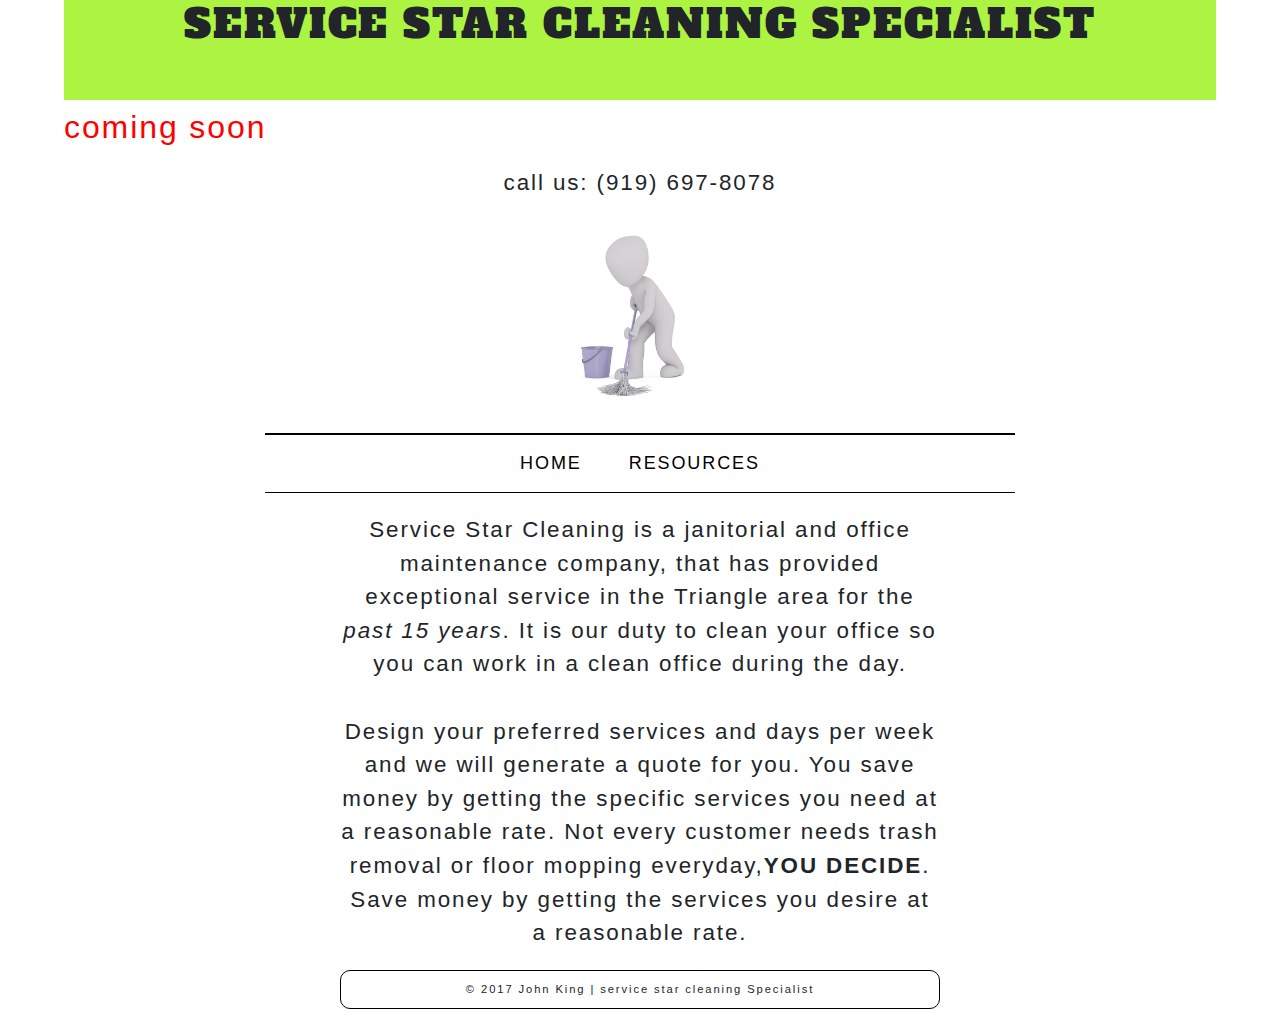
==== index.html @ b4410dcd "--" ====
<!DOCTYPE html>
<html lang="en">
	<head>
	   <!-- Update your name and page title -->		
		<title>Service Star Cleaning Specialist</title>
		<meta name="author" content="John King" />
		<meta name="viewport" content="width=device-width, initial-scale=1.0">
		<link href= "https://fonts.googleapis.com/css?family=Alfa+Slab+One" rel="stylesheet">
		<link href ="css/bootstrap.min.css" rel="stylesheet" type="text/css" />
        <link href="css/custom.css" rel="stylesheet" type="text/css" />		
	
	
	</head>
	<body> 
	    
		<div id="page">  <!-- FYI: The "page" id affects most of your web page -->
		  	
			<div id="companyName" >  
				 <h1>SERVICE STAR CLEANING SPECIALIST</h1>
				 <h2>coming soon</h2>
				 <p id="p_number">call us: (919) 697-8078</p>
		    </div>	
			<div id="logo" >	 
				<img src="images/cleanerFloor.jpg" alt="animation pic of person with mop and bucket" width="179" height ="188" />
			</div>
			
			<ul>
				<li><a href="index.html" class="on">Home</a></li>
				<li><a href="views//images.html">Images</a></li>				
				<li><a href="views//resources.html">Resources</a></li>				
				<li id="turnOff"><a href="views//contact.html">Contact</a></li>
			</ul>
			
		<div id="about_star">
			<p>Service Star Cleaning is a janitorial and office maintenance company, that has provided exceptional service in the Triangle area for the <em>past 15 years</em>. It is our duty to clean your office so you can work in a clean office during the day. <br />
            <br />
			Design your preferred services and days per week and we will generate a quote for you. 
			You save money by getting the specific services you need at a reasonable rate. 
			Not every customer needs trash removal  or floor mopping everyday,<strong>YOU DECIDE</strong>. 
			Save money by getting the services you desire at a reasonable rate.     
            </p>
		</div>	
		</div> <!-- FYI: End div for the "page" id -->
		<!-- UPDATE THIS!
		     Add your copyright statement here, after the start p tag -->		
		<p class="pbox">
			   &copy; 2017 John King | service star cleaning Specialist
		</p>
		<script src="js/bootstrap.min.js"></script>
		<script src="js/jquery-3.4.1.min.js"></script>
		<script src="js/custom.js"></script>
	</body>
</html>
---- css/custom.css ----
body {
				width: 90%;
				margin: 0 auto;
				font-size: 70%;
				font-family: Arial, Helvetica, sans-serif;
				letter-spacing: 0.17em;  	
              /*  background-color: #adf442  ; */
            } 
				
			
			#page {
				max-width:100% ; /*1500px 940px */
				min-width: 920px;
				margin: auto;                /*10px auto 10px auto;*/
				padding: 0px;  /* 20px */
				/*border: 4px double #000;*/
				background-color: #ffffff;
			}
					
			#logo {
				width: 179px;
				height: 188px;
				margin: 10px auto 25px auto;}
				
			
			ul {
				width: 750px; /* was 570 */
				padding: 15px;
				margin: 0px auto 0px auto;
				border-top: 2px solid #000;
				border-bottom: 1px solid #000;
				text-align: center;
			}
				
				
			li {
				display: inline;
				margin: 0px 3px;
				font-family: 'Franklin Gothic Medium', 'Arial Narrow', Arial, sans-serif; 
			    font-size: large;   
			}
			
			p {
				text-align: center;
				width: 600px; 
				margin: 20px auto 20px auto; 
				font-weight: normal;
				font-size: 2.0em;}
				
			 
			.pbox {
			/* Figure out 1, 2, and 3 above and it your CSS styles here! */	
				
				
				border: 1px solid black;
				border-radius: 10px;
				padding: 10px;
				text-align: center;
				width: 600px; 
				margin: 20px auto 20px auto; 
				font-weight: normal;
				font-size:1.0em;}

				
				
			a {
				color: #000000;
				text-transform: uppercase;
				text-decoration: none;
				padding: 6px 18px 5px 18px;}
				
			/* update the anchor hover and first link-
			   change the color and background colors!
			*/  	
			a:hover{
				color: #cc3333;
				background-color: #ffffff;}
	    h1{ 
		 /* background-image: url("images/Misc067.jpg");	*/
		  font-family:Alfa Slab One,sans-serif;
		  background-color:#adf442; 
		  text-align:center;		  
		  height:100px; }
		h2{
			text-align: left;
		}  
		#p_number{
			display:none;
		}
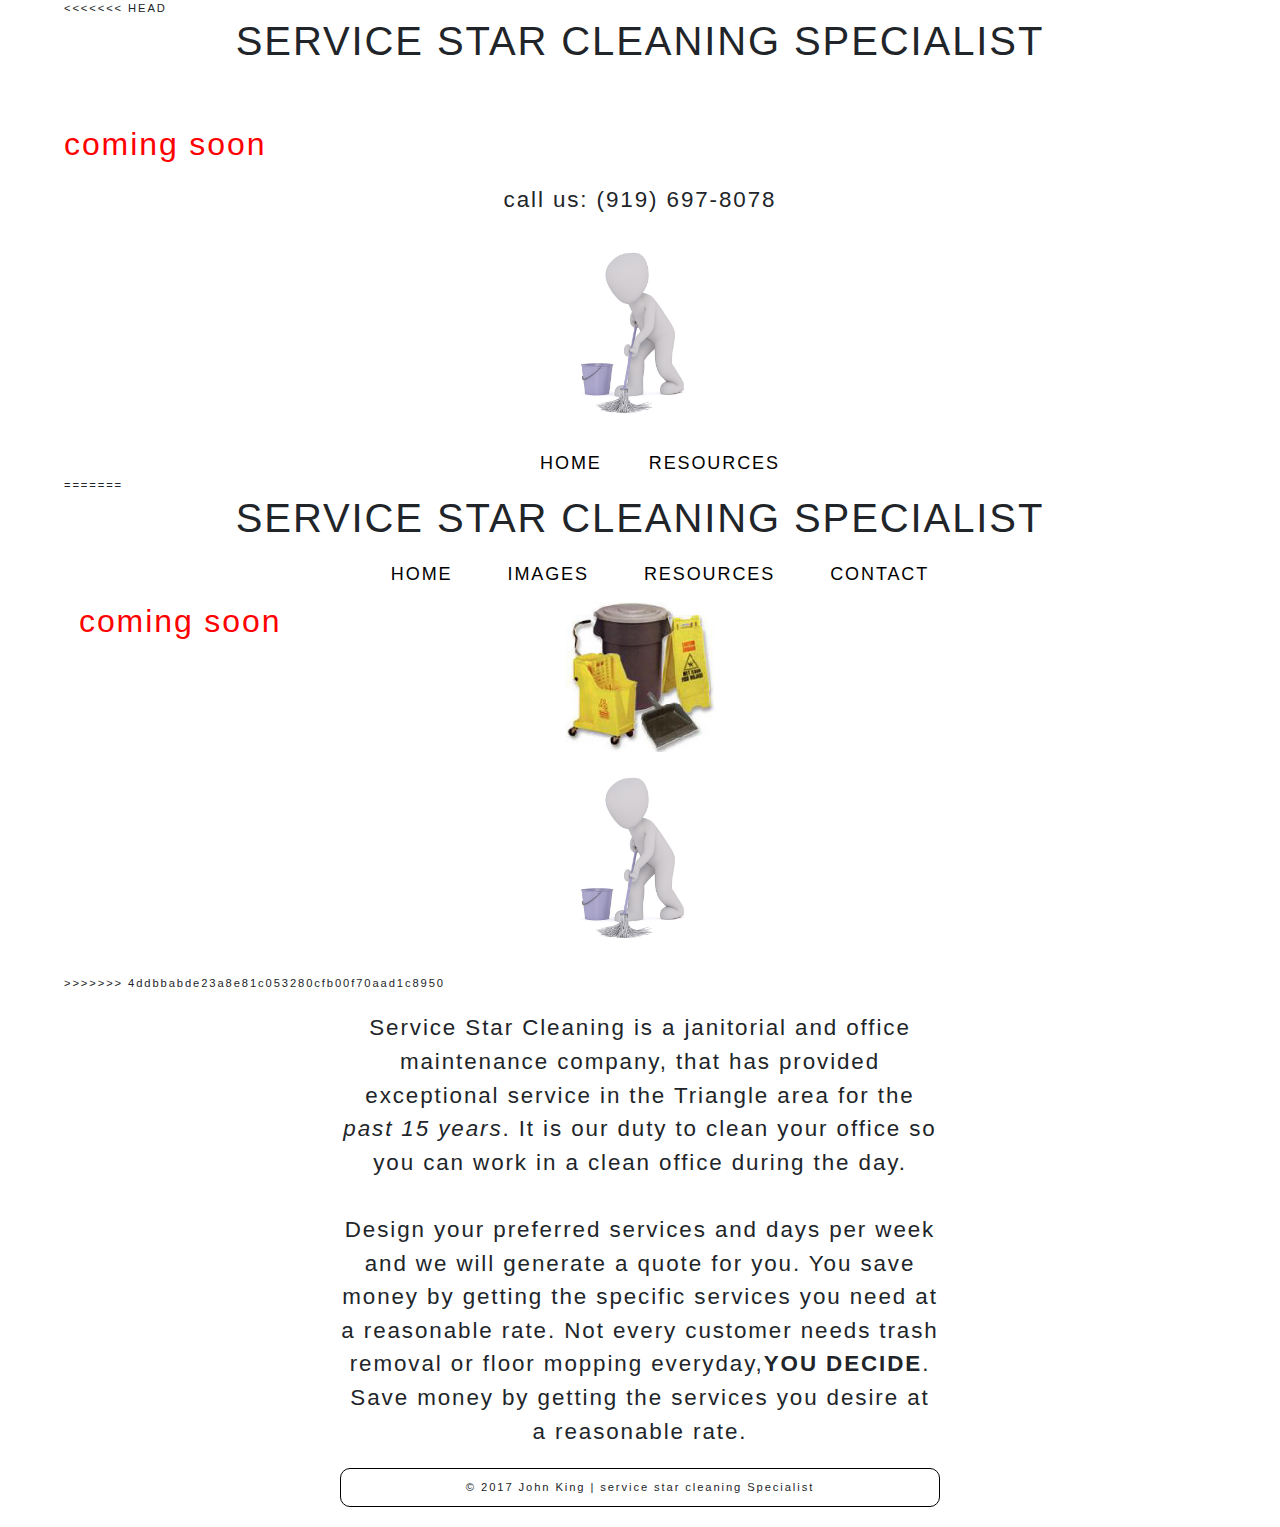
==== commit d0c288ce: "==" ====
--- a/index.html
+++ b/index.html
@@ -7,7 +7,8 @@
 		<meta name="viewport" content="width=device-width, initial-scale=1.0">
 		<link href= "https://fonts.googleapis.com/css?family=Alfa+Slab+One" rel="stylesheet">
 		<link href ="css/bootstrap.min.css" rel="stylesheet" type="text/css" />
-        <link href="css/custom.css" rel="stylesheet" type="text/css" />		
+		<link href="css/custom.css" rel="stylesheet" type="text/css" />		
+		<link href="https://fonts.googleapis.com/css?family=Modak&display=swap" rel="stylesheet">
 	
 	
 	</head>
@@ -15,6 +16,7 @@
 	    
 		<div id="page">  <!-- FYI: The "page" id affects most of your web page -->
 		  	
+<<<<<<< HEAD
 			<div id="companyName" >  
 				 <h1>SERVICE STAR CLEANING SPECIALIST</h1>
 				 <h2>coming soon</h2>
@@ -30,6 +32,43 @@
 				<li><a href="views//resources.html">Resources</a></li>				
 				<li id="turnOff"><a href="views//contact.html">Contact</a></li>
 			</ul>
+=======
+			<div class = "container-fluid"  >  
+			 <div class="row justify-content-md-center">	
+			  <div class="col">	 
+				 <h1>SERVICE STAR CLEANING SPECIALIST
+				 <ul>
+					<li><a href="index.html" class="on">Home</a></li>
+					<li><a href="views//images.html">Images</a></li>				
+					<li><a href="views//resources.html">Resources</a></li>				
+					<li id='turnOff'><a href="views//contact.html">Contact</a></li>
+				  </ul>
+				  </h1>
+				</div>   <!-- column -->
+             </div> <!-- row end-->  
+			</div>	
+			 <div class = "container-fluid"  >
+			   <div class="row justify-content-md-center" id="row1" >
+			    <div class = "col-4 m-0 "> 
+				 <h2>coming soon</h2>
+			    </div> <!-- column1-->
+				<div class="col-4 m-0">
+				 <img id="cleanImg" class="d-block m-auto" src="images/mopTrash.jpg" alt=" mope bucket" width="150" height="150" />
+				</div> <!-- column2-->
+				<div class="col-4 m-0 " >
+                    <h2></h2>
+				</div><!-- column3-->
+
+				 </div>
+				</div> <!-- end row--> 
+			<div>
+				 <p id='p_number'>call us: (919) 697-8078</p>
+			</div>	
+			
+			<div id="logo" >	 
+				<img src="images/cleanerFloor.jpg" alt="animation pic of person with mop and bucket"width="179" height ="188" />
+			</div>			
+>>>>>>> 4ddbbabde23a8e81c053280cfb00f70aad1c8950
 			
 		<div id="about_star">
 			<p>Service Star Cleaning is a janitorial and office maintenance company, that has provided exceptional service in the Triangle area for the <em>past 15 years</em>. It is our duty to clean your office so you can work in a clean office during the day. <br />
--- a/css/custom.css
+++ b/css/custom.css
@@ -14,8 +14,7 @@
 				max-width:100% ; /*1500px 940px */
 				min-width: 920px;
 				margin: auto;                /*10px auto 10px auto;*/
-				padding: 0px;  /* 20px */
-				/*border: 4px double #000;*/
+				padding: 0px;  /* 20px */				
 				background-color: #ffffff;
 			}
 					
@@ -27,11 +26,8 @@
 			
 			ul {
 				width: 750px; /* was 570 */
-				padding: 15px;
-				margin: 0px auto 0px auto;
-				border-top: 2px solid #000;
-				border-bottom: 1px solid #000;
-				text-align: center;
+				margin: 0px auto 0px auto;			
+				text-align: center;				
 			}
 				
 				
@@ -68,6 +64,7 @@
 			a {
 				color: #000000;
 				text-transform: uppercase;
+				font-family: 'Lato', sans-serif;
 				text-decoration: none;
 				padding: 6px 18px 5px 18px;}
 				
@@ -79,7 +76,11 @@
 				background-color: #ffffff;}
 	    h1{ 
 		 /* background-image: url("images/Misc067.jpg");	*/
+<<<<<<< HEAD
 		  font-family:Alfa Slab One,sans-serif;
+=======
+		 font-family: 'Modak', sans-serif;
+>>>>>>> 4ddbbabde23a8e81c053280cfb00f70aad1c8950
 		  background-color:#adf442; 
 		  text-align:center;		  
 		  height:100px; }
@@ -88,4 +89,5 @@
 		}  
 		#p_number{
 			display:none;
-		}  +		}  
+		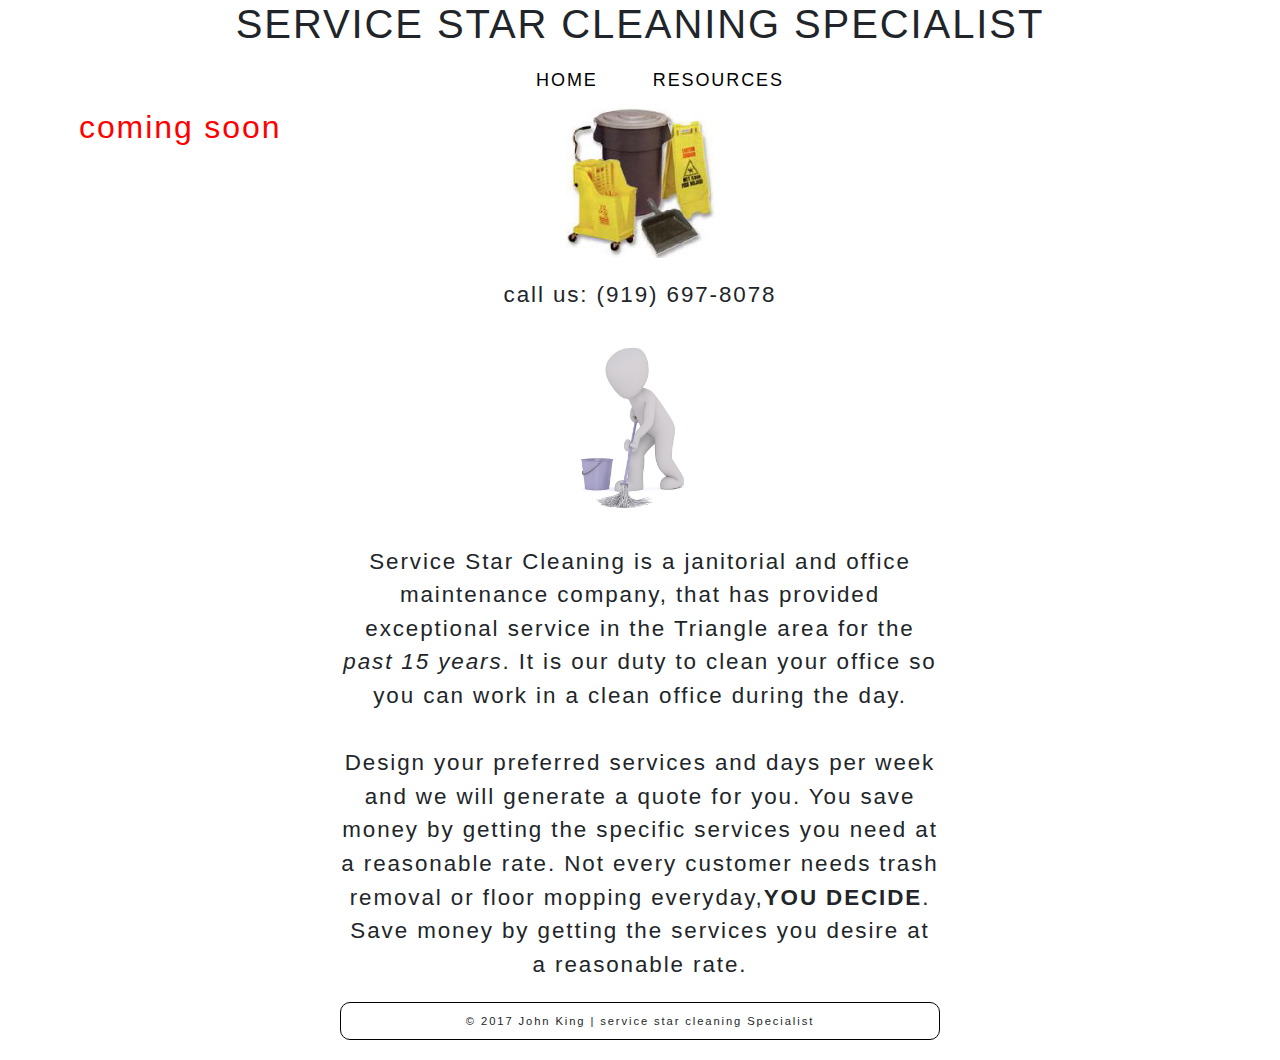
==== commit f6363eca: "updateing" ====
--- a/index.html
+++ b/index.html
@@ -16,23 +16,6 @@
 	    
 		<div id="page">  <!-- FYI: The "page" id affects most of your web page -->
 		  	
-<<<<<<< HEAD
-			<div id="companyName" >  
-				 <h1>SERVICE STAR CLEANING SPECIALIST</h1>
-				 <h2>coming soon</h2>
-				 <p id="p_number">call us: (919) 697-8078</p>
-		    </div>	
-			<div id="logo" >	 
-				<img src="images/cleanerFloor.jpg" alt="animation pic of person with mop and bucket" width="179" height ="188" />
-			</div>
-			
-			<ul>
-				<li><a href="index.html" class="on">Home</a></li>
-				<li><a href="views//images.html">Images</a></li>				
-				<li><a href="views//resources.html">Resources</a></li>				
-				<li id="turnOff"><a href="views//contact.html">Contact</a></li>
-			</ul>
-=======
 			<div class = "container-fluid"  >  
 			 <div class="row justify-content-md-center">	
 			  <div class="col">	 
@@ -68,7 +51,6 @@
 			<div id="logo" >	 
 				<img src="images/cleanerFloor.jpg" alt="animation pic of person with mop and bucket"width="179" height ="188" />
 			</div>			
->>>>>>> 4ddbbabde23a8e81c053280cfb00f70aad1c8950
 			
 		<div id="about_star">
 			<p>Service Star Cleaning is a janitorial and office maintenance company, that has provided exceptional service in the Triangle area for the <em>past 15 years</em>. It is our duty to clean your office so you can work in a clean office during the day. <br />
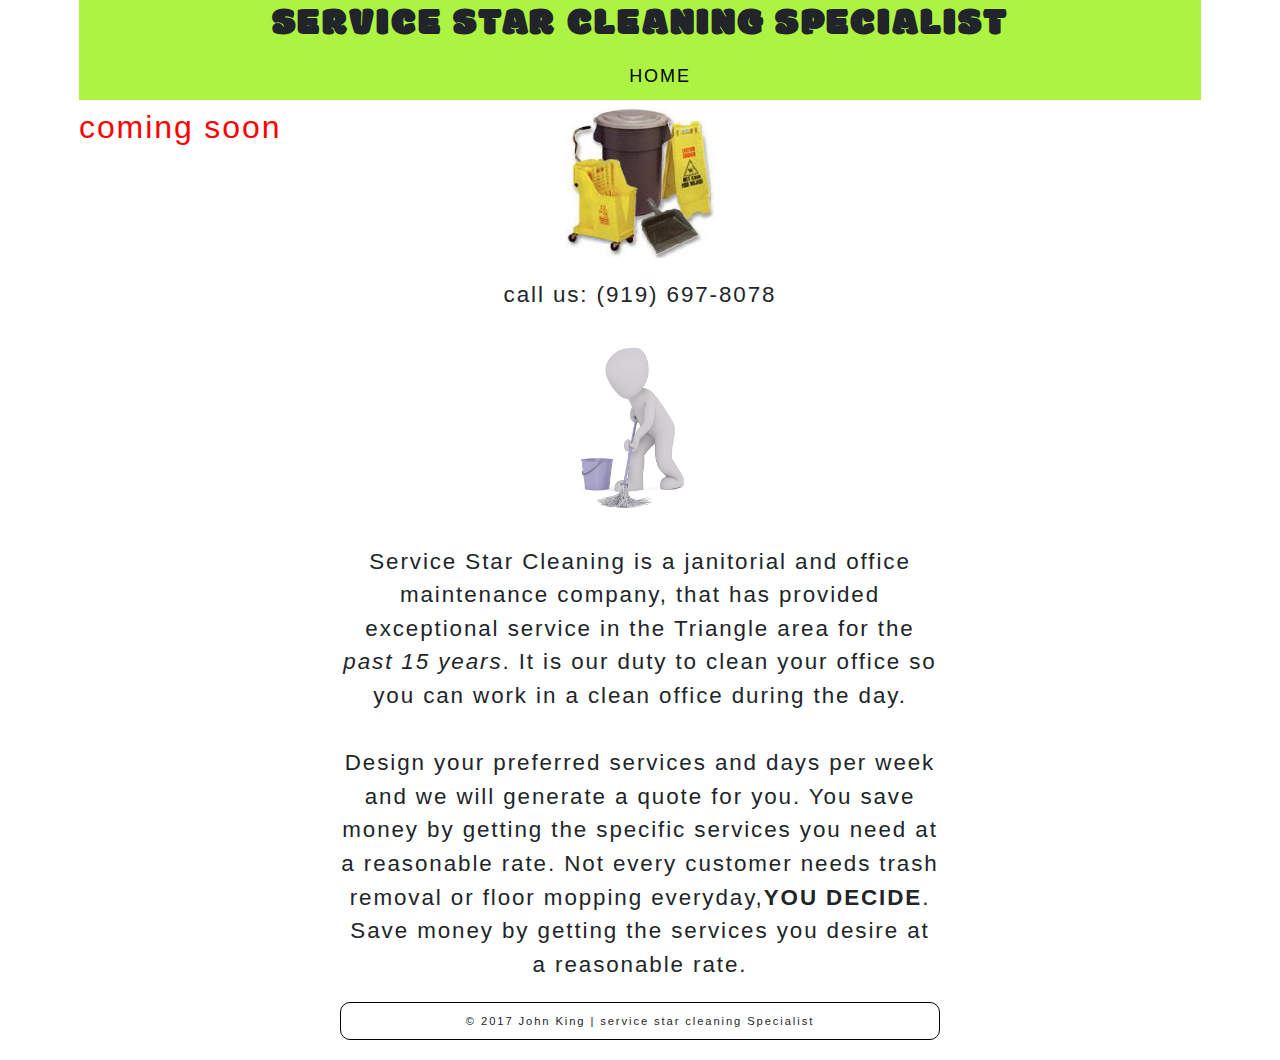
==== commit fa654049: "hide link" ====
--- a/index.html
+++ b/index.html
@@ -23,8 +23,8 @@
 				 <ul>
 					<li><a href="index.html" class="on">Home</a></li>
 					<li><a href="views//images.html">Images</a></li>				
-					<li><a href="views//resources.html">Resources</a></li>				
-					<li id='turnOff'><a href="views//contact.html">Contact</a></li>
+					<li id="resource"><a href="views//resources.html">Resources</a></li>				
+					<li id="turnOff"><a href="views//contact.html">Contact</a></li>
 				  </ul>
 				  </h1>
 				</div>   <!-- column -->
@@ -45,7 +45,7 @@
 				 </div>
 				</div> <!-- end row--> 
 			<div>
-				 <p id='p_number'>call us: (919) 697-8078</p>
+				 <p id="p_number">call us: (919) 697-8078</p>
 			</div>	
 			
 			<div id="logo" >	 
--- a/css/custom.css
+++ b/css/custom.css
@@ -76,11 +76,7 @@
 				background-color: #ffffff;}
 	    h1{ 
 		 /* background-image: url("images/Misc067.jpg");	*/
-<<<<<<< HEAD
-		  font-family:Alfa Slab One,sans-serif;
-=======
 		 font-family: 'Modak', sans-serif;
->>>>>>> 4ddbbabde23a8e81c053280cfb00f70aad1c8950
 		  background-color:#adf442; 
 		  text-align:center;		  
 		  height:100px; }
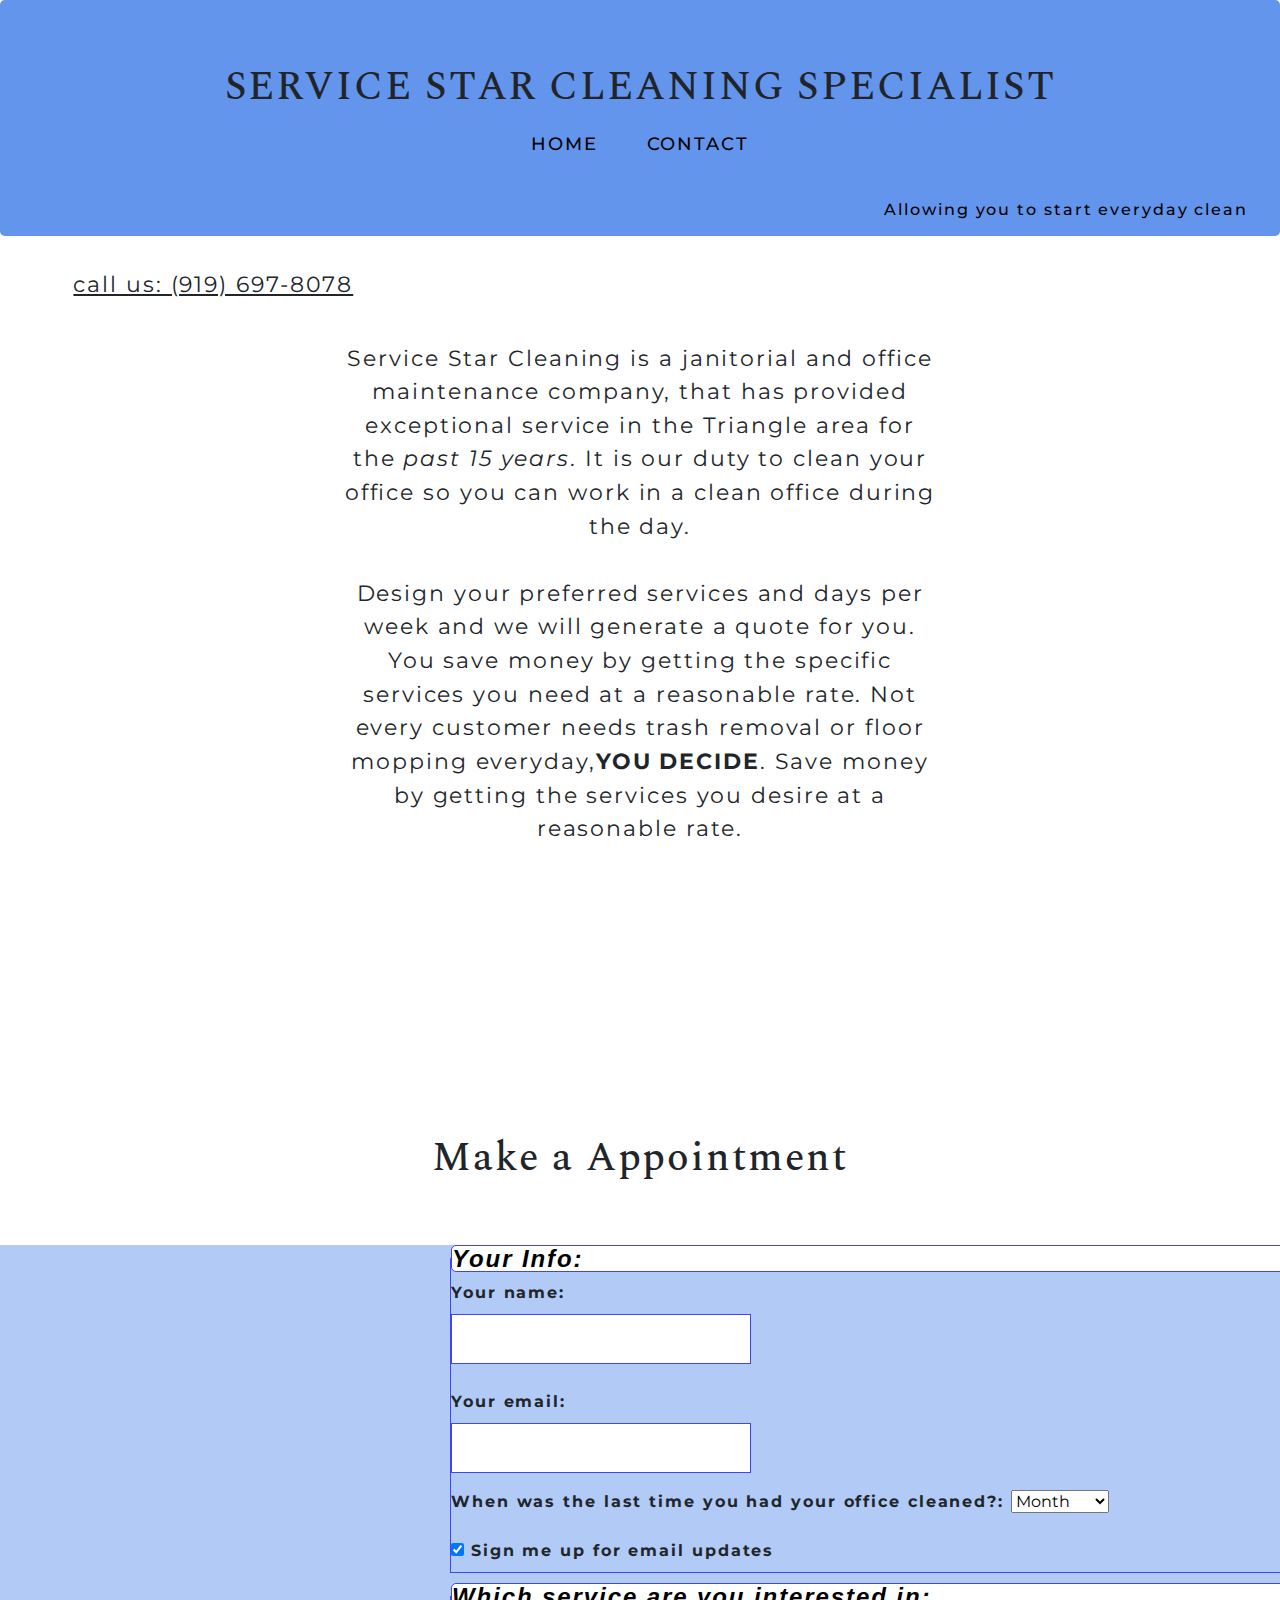
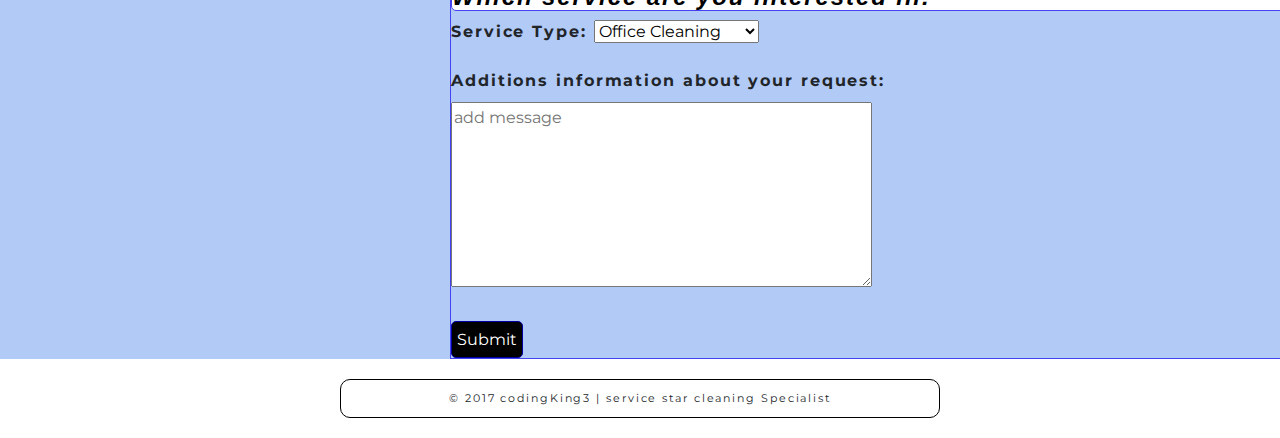
==== commit 3acf805c: "major style change" ====
--- a/index.html
+++ b/index.html
@@ -5,55 +5,64 @@
 		<title>Service Star Cleaning Specialist</title>
 		<meta name="author" content="John King" />
 		<meta name="viewport" content="width=device-width, initial-scale=1.0">
-		<link href= "https://fonts.googleapis.com/css?family=Alfa+Slab+One" rel="stylesheet">
+		
 		<link href ="css/bootstrap.min.css" rel="stylesheet" type="text/css" />
 		<link href="css/custom.css" rel="stylesheet" type="text/css" />		
-		<link href="https://fonts.googleapis.com/css?family=Modak&display=swap" rel="stylesheet">
+	<!--<link href="https://fonts.googleapis.com/css?family=Modak&display=swap" rel="stylesheet">-->	
+		<link href="https://fonts.googleapis.com/css2?family=Spectral:wght@500&display=swap" rel="stylesheet">
+		<link href="https://fonts.googleapis.com/css2?family=Montserrat:ital,wght@1,400&display=swap" rel="stylesheet">
 	
 	
 	</head>
 	<body> 
-	    
+	   <section class ="top_page" id="topOfPage">
 		<div id="page">  <!-- FYI: The "page" id affects most of your web page -->
 		  	
-			<div class = "container-fluid"  >  
-			 <div class="row justify-content-md-center">	
-			  <div class="col">	 
-				 <h1>SERVICE STAR CLEANING SPECIALIST
-				 <ul>
-					<li><a href="index.html" class="on">Home</a></li>
-					<li><a href="views//images.html">Images</a></li>				
-					<li id="resource"><a href="views//resources.html">Resources</a></li>				
-					<li id="turnOff"><a href="views//contact.html">Contact</a></li>
-				  </ul>
+			<div class = "jumbotron  "  >  
+			 
+				 <h1 class="display-5" id="header_company_name">SERVICE STAR CLEANING SPECIALIST 
+					 
+				 <nav class="gelType" id = "mainNav">
+					 
+					<a href="#" class="on">Home</a>
+					<a href="views//images.html">Images</a>				
+					<a href="views//resources.html">Resources</a>				
+					<a href="#">Contact</a>
+					
+				 </nav>
+				 <div id="mott_space">
+
+					<p class="gelType" id="motto">Allowing you to start everyday clean</p>
+				 </div>
+
 				  </h1>
-				</div>   <!-- column -->
-             </div> <!-- row end-->  
+				
 			</div>	
 			 <div class = "container-fluid"  >
 			   <div class="row justify-content-md-center" id="row1" >
 			    <div class = "col-4 m-0 "> 
-				 <h2>coming soon</h2>
+					<p id="p_number" style="font-family:'Montserrat', sans-serif ;">call us: (919) 697-8078</p>
+
 			    </div> <!-- column1-->
 				<div class="col-4 m-0">
-				 <img id="cleanImg" class="d-block m-auto" src="images/mopTrash.jpg" alt=" mope bucket" width="150" height="150" />
+				<!-- <img id="cleanImg" class="d-block m-auto" src="images/mopTrash.jpg" alt=" mope bucket" width="150" height="150" />-->
 				</div> <!-- column2-->
-				<div class="col-4 m-0 " >
-                    <h2></h2>
+				<div class="col-4 m-0 " id="phone_block">
+                    
 				</div><!-- column3-->
-
+	                 
 				 </div>
 				</div> <!-- end row--> 
 			<div>
-				 <p id="p_number">call us: (919) 697-8078</p>
+				 
 			</div>	
-			
+		 <!--	
 			<div id="logo" >	 
 				<img src="images/cleanerFloor.jpg" alt="animation pic of person with mop and bucket"width="179" height ="188" />
 			</div>			
-			
+			-->
 		<div id="about_star">
-			<p>Service Star Cleaning is a janitorial and office maintenance company, that has provided exceptional service in the Triangle area for the <em>past 15 years</em>. It is our duty to clean your office so you can work in a clean office during the day. <br />
+			<p class="gelType" id="about_star_story">Service Star Cleaning is a janitorial and office maintenance company, that has provided exceptional service in the Triangle area for the <em>past 15 years</em>. It is our duty to clean your office so you can work in a clean office during the day. <br />
             <br />
 			Design your preferred services and days per week and we will generate a quote for you. 
 			You save money by getting the specific services you need at a reasonable rate. 
@@ -62,11 +71,85 @@
             </p>
 		</div>	
 		</div> <!-- FYI: End div for the "page" id -->
-		<!-- UPDATE THIS!
+	 </section>
+  <!-- ======================================= start contact section ================================================================ -->
+
+  <br><br><br><br><br><br>
+  <br><br><br><br><br><br><br><br><br><br>
+  <div id= "contactHeader">
+	  <h1>Make a Appointment</h1>
+
+  </div>
+
+	 <div class="bottom_Page " id="bottomPage">
+	<!--  <h1>Contact Us for a Free Estimate</h1>   -->	
+       
+
+  <form action="http://www.example.com/form.php" method="get">
+	
+			<fieldset >
+			   
+				<legend>Your Info:</legend>
+				<p ><label class="title" for="name">Your name:</label><br/>
+					 <input type="text" name="name" id="name"><br /><br/>
+					 <label class="title" for="email">Your email:</label><br/>
+					 <input type="text" name="email" id="email"></p>	
+		<!--		 			 
+				<p >
+					<label class="title" for="hear-about">How did you hear about us?</label>
+					<select name="referrer" id="hear-about">
+						<option value="Web search">Web Search</option>
+						<option value="facebook">Facebook</option>
+						<option value="Word of Mouth">Word of Mouth</option>
+						<option value="other">Other</option>
+					</select>
+				</p>    
+			-->	
+
+      			<!-- Change the question and option value/text to match your form -->	
+				<p ><label for="location" class="title">When was the last time you had your office cleaned?:</label>
+					 <select name="location" id="location">
+						 <option value="Month">Month</option>
+						 <option value="6 Months">6 Months</option>
+						 <option value="Year">Year +</option>
+					 </select></p>
+					<label class="title"><input type="checkbox" name="subscribe" checked="checked" /> Sign me up for email updates</label><br />
+			</fieldset>
+ 	    
+		</form>
+	<form>
+  <fieldset>
+    <legend>Which service are you interested in:</legend>
+	<p>
+	  <label for="Service Request">Service Type:</label>
+	  <select name="service" id="Service Request">
+	    <option value="office cleaning">Office Cleaning</option>
+        <option value="carpet cleaning">Carpet Cleaning</option>		
+		<option value="window cleaning">Window Cleaning</option>
+		<option value="power washing">Power Washing</option>
+			  
+	  </select>	
+	</p>
+    
+	<p>
+	   <label for="message">Additions information about your request:</label><br />
+	   <textarea rows="7" cols="40" id="message" placeholder="add message"></textarea>
+    </p>
+	   <div class="submit"><input type="submit" value="Submit" /></div>
+  </fieldset>
+  
+  </form>	  
+      
+
+</div> <!-- for contact section-->
+
+		<!-- UPDATE THIS! Bottom of page
 		     Add your copyright statement here, after the start p tag -->		
-		<p class="pbox">
-			   &copy; 2017 John King | service star cleaning Specialist
+		<p class="pbox" style="font-family:'Montserrat', sans-serif ;">
+			   &copy; 2017 codingKing3 | service star cleaning Specialist
 		</p>
+
+
 		<script src="js/bootstrap.min.js"></script>
 		<script src="js/jquery-3.4.1.min.js"></script>
 		<script src="js/custom.js"></script>
--- a/css/custom.css
+++ b/css/custom.css
@@ -1,44 +1,51 @@
 
 		  
 			body {
-				width: 90%;
+				width: 100%;
 				margin: 0 auto;
 				font-size: 70%;
 				font-family: Arial, Helvetica, sans-serif;
-				letter-spacing: 0.17em;  	
+				letter-spacing: 0.17em;
+				background-image: url("../images/commercialRestroom2.jpg");
+				background-repeat: no-repeat;
+				background-size: cover;
+				
+					
               /*  background-color: #adf442  ; */
             } 
 				
-			
-			#page {
-				max-width:100% ; /*1500px 940px */
-				min-width: 920px;
-				margin: auto;                /*10px auto 10px auto;*/
-				padding: 0px;  /* 20px */				
-				background-color: #ffffff;
-			}
+		
 					
 			#logo {
 				width: 179px;
 				height: 188px;
 				margin: 10px auto 25px auto;}
 				
+            #mott_space{		 
+
+			float:right;
 			
-			ul {
-				width: 750px; /* was 570 */
-				margin: 0px auto 0px auto;			
-				text-align: center;				
-			}
-				
-				
-			li {
-				display: inline;
-				margin: 0px 3px;
-				font-family: 'Franklin Gothic Medium', 'Arial Narrow', Arial, sans-serif; 
-			    font-size: large;   
-			}
+		}
+		#motto{
+			font-size: medium;
+			text-align: right;		
+			color: black;
+			/* font-family: 'Segoe UI', Tahoma, Geneva, Verdana, sans-serif; */
 			
-			p {
+		}
+		#mott_space #motto{
+			padding-bottom: 0%;
+			vertical-align: bottom;
+		}
+		nav{
+			padding-bottom: 1em;
+		}
+		
+
+
+
+			
+			#about_star_story,#p_number {
 				text-align: center;
 				width: 600px; 
 				margin: 20px auto 20px auto; 
@@ -47,8 +54,7 @@
 				
 			 
 			.pbox {
-			/* Figure out 1, 2, and 3 above and it your CSS styles here! */	
-				
+						
 				
 				border: 1px solid black;
 				border-radius: 10px;
@@ -64,7 +70,8 @@
 			a {
 				color: #000000;
 				text-transform: uppercase;
-				font-family: 'Lato', sans-serif;
+				/*font-family: 'Lato', sans-serif;*/
+				font-size: large;
 				text-decoration: none;
 				padding: 6px 18px 5px 18px;}
 				
@@ -73,17 +80,103 @@
 			*/  	
 			a:hover{
 				color: #cc3333;
-				background-color: #ffffff;}
+			/*	background-color: #ffffff; */
+				font-size: x-large;
+			
+			}
 	    h1{ 
 		 /* background-image: url("images/Misc067.jpg");	*/
-		 font-family: 'Modak', sans-serif;
-		  background-color:#adf442; 
+		 font-family: 'Spectral', serif;
+		 /*font-family: 'Modak', sans-serif;*/
+		 /* background-color:#adf442;*/ 
 		  text-align:center;		  
 		  height:100px; }
 		h2{
 			text-align: left;
 		}  
+
 		#p_number{
 			display:none;
+			width: 300px;
+			margin-top: 0em;
 		}  
-		+		.jumbotron{
+			position: relative;
+			background-color: cornflowerblue;
+			 
+		}
+		#phone_block{
+			text-align: right;
+		}
+		
+		.gelType{
+			font-family: 'Montserrat', sans-serif;
+		}
+	   
+
+     /*=================================================================================================================================================== */
+		/* css for contact portion of website  */
+
+		li{list-style-type:Square;}
+		li:hover{
+				background-color:#ADD8E6;
+				 list-style-type:circle ;
+				line-height: 2.0em;} 
+				
+		fieldset {  
+			        font-family: 'Montserrat', sans-serif;;
+					font-weight: bold;
+					font-size: medium;
+					width: 1000px; /* want a larger area? increase the width */
+					margin-top:10px;            /* add the size of the margin above the fieldset */
+					margin-left: 450px;
+					border: 1px solid #4542f4;     /* replace the border color at minimum */
+					/*background-color: ; went with sytles sheet css :add the background-color for the form */
+					line-height: 1.6em;
+				     
+				}
+					
+				legend {        /* these styles will affect your legend title */
+					background-color: white;
+					border:1px solid #4542f4; /* soft blue */
+					border-radius:5px;
+					-moz-border-radius:5px;
+					-webkit-border-radius:5px;
+					font-style: italic;              /* add the font-style */
+					font-family:'lato',helvetica,sans-serif;
+					font-weight:bold;				
+					color: black ;}                  /* and add the color of the legend text */
+		/* 	The input[type="text"] properties will only affect the 
+			  name and email text boxes - change the values so they look good
+			   when you view or when you hover over the two input boxes */
+			  
+				input[type="text"] {
+					font-family: 'Montserrat', sans-serif;;
+					font-weight: bold;
+					width: 300px; /* 175px was */
+					height: 50px;
+					border: 1px solid #4542f4;  /* soft blue */
+					padding: 5px;            /* you can change the padding between the input fields */ 
+					outline: none;}
+				input[type="text"]:focus,
+				input[type="text"]:hover {
+					background-color: #F2F2F2  ;  /* Gray95 */
+					border: 1px solid #4542f4 ;}   /* soft blue */	
+	
+				input[type="submit"] {
+					border: 1px solid #0000A0 ;  /* dark blue */
+					background-color:black ;  /* add the button's background-color */
+					color:white ;             /* add the button's text color */
+					border-radius: 5px;  /* add the other border-radius options so it will work in all browsers */
+					padding: 5px;        /* change your padding if needed */
+					margin-top: 10px;}   /* change the margin between the button and form above it */
+				input[type="submit"]:hover {
+					border: 1px solid ;  /* add/replace the border color at minimum */
+					background-color:#0000A0 ;  /* dark blue */
+					color:yellow ;   			 /* yellow when hover over */ 	
+					cursor: pointer;}
+
+					#bottomPage{
+						/* background-color: cornflowerblue; */
+						background: rgba(100,149,237,.50);
+					}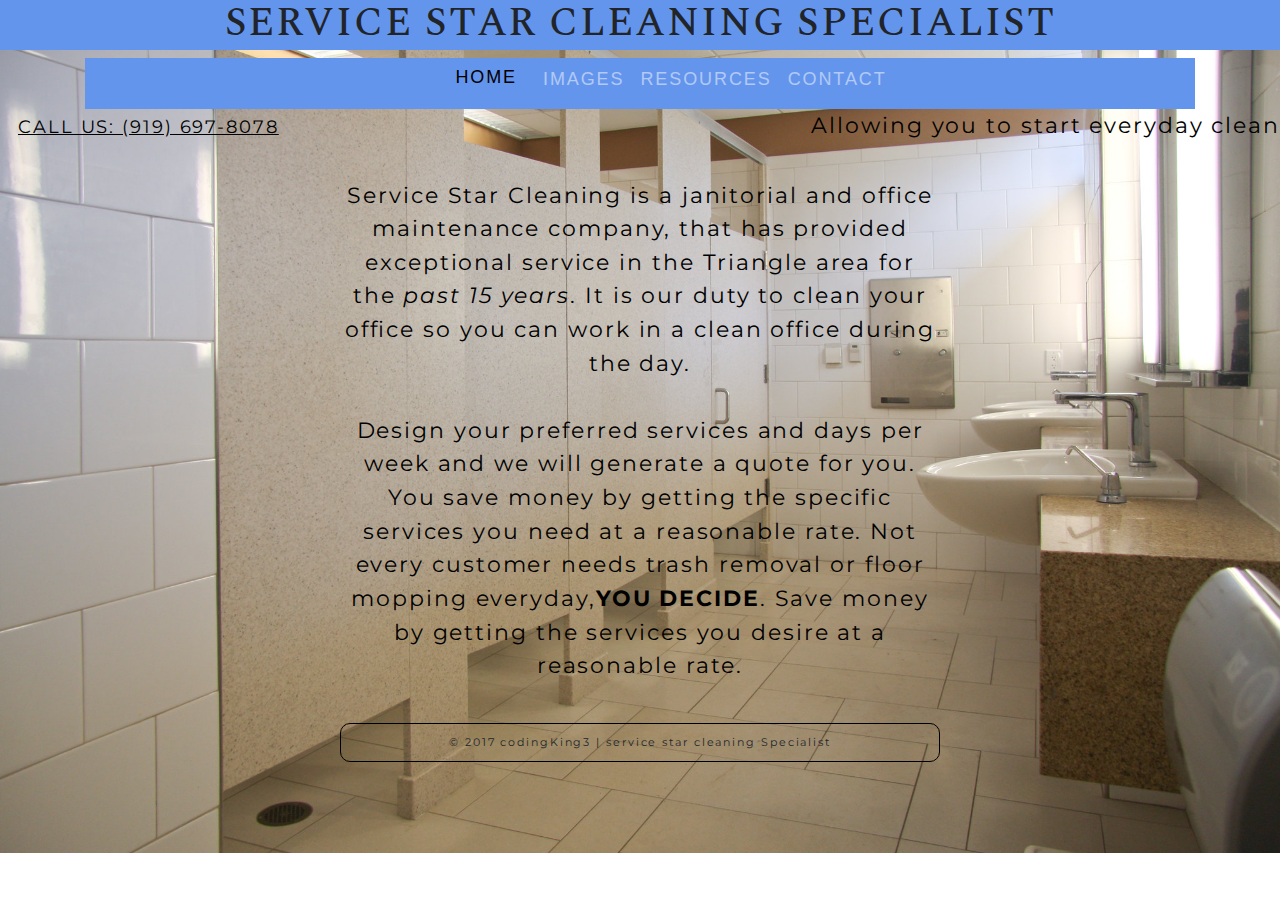
==== commit 18efdc1e: "editing bootstrap" ====
--- a/index.html
+++ b/index.html
@@ -1,157 +1,98 @@
-<!DOCTYPE html>
+    <!DOCTYPE html>
 <html lang="en">
-	<head>
-	   <!-- Update your name and page title -->		
-		<title>Service Star Cleaning Specialist</title>
-		<meta name="author" content="John King" />
-		<meta name="viewport" content="width=device-width, initial-scale=1.0">
-		
-		<link href ="css/bootstrap.min.css" rel="stylesheet" type="text/css" />
-		<link href="css/custom.css" rel="stylesheet" type="text/css" />		
-	<!--<link href="https://fonts.googleapis.com/css?family=Modak&display=swap" rel="stylesheet">-->	
-		<link href="https://fonts.googleapis.com/css2?family=Spectral:wght@500&display=swap" rel="stylesheet">
-		<link href="https://fonts.googleapis.com/css2?family=Montserrat:ital,wght@1,400&display=swap" rel="stylesheet">
-	
-	
-	</head>
-	<body> 
-	   <section class ="top_page" id="topOfPage">
-		<div id="page">  <!-- FYI: The "page" id affects most of your web page -->
-		  	
-			<div class = "jumbotron  "  >  
-			 
-				 <h1 class="display-5" id="header_company_name">SERVICE STAR CLEANING SPECIALIST 
-					 
-				 <nav class="gelType" id = "mainNav">
-					 
-					<a href="#" class="on">Home</a>
-					<a href="views//images.html">Images</a>				
-					<a href="views//resources.html">Resources</a>				
-					<a href="#">Contact</a>
-					
-				 </nav>
-				 <div id="mott_space">
+<!--[if lt IE 7]>      <html class="no-js lt-ie9 lt-ie8 lt-ie7"> <![endif]-->
+<!--[if IE 7]>         <html class="no-js lt-ie9 lt-ie8"> <![endif]-->
+<!--[if IE 8]>         <html class="no-js lt-ie9"> <![endif]-->
+<!--[if gt IE 8]><!--> <html class="no-js"> <!--<![endif]-->
+<head>
+    <meta charset="utf-8">
+    <meta http-equiv="X-UA-Compatible" content="IE=edge">
+    <title>Service Star Cleaning Specialist</title>
+    <meta name="author" content="John King" />
+    <meta name="viewport" content="width=device-width, initial-scale=1">
 
-					<p class="gelType" id="motto">Allowing you to start everyday clean</p>
-				 </div>
+    <link href ="css/bootstrap.min.css" rel="stylesheet" type="text/css" />
+    <link href="css/custom.css" rel="stylesheet" type="text/css" />				
+    <link href="https://fonts.googleapis.com/css2?family=Spectral:wght@500&display=swap" rel="stylesheet" />
+    <link href="https://fonts.googleapis.com/css2?family=Montserrat:ital,wght@1,400&display=swap" rel="stylesheet" />
 
-				  </h1>
-				
-			</div>	
-			 <div class = "container-fluid"  >
-			   <div class="row justify-content-md-center" id="row1" >
-			    <div class = "col-4 m-0 "> 
-					<p id="p_number" style="font-family:'Montserrat', sans-serif ;">call us: (919) 697-8078</p>
+  
+</head>
+<body>
+    <!--[if lt IE 7]>
+        <p class="browsehappy">You are using an <strong>outdated</strong> browser. Please <a href="#">upgrade your browser</a> to improve your experience.</p>
+    <![endif]-->
+ <div id="page">
+    <div class="container-flex " id="header">
+     
+        <h1 class="display-5" id="header_company_name">SERVICE STAR CLEANING SPECIALIST </h1> 
+  </div> <!-- header container --> 
+        <div class="container ">
+        <nav class ="navbar navbar-expand-xl mt-0 navbar-dark  " id= "main_nav">  
+            <a class="navbar-brand" href="#"></a>
+          <button class="navbar-toggler" type="button" data-toggle="collapse" data-target="#navbarNav">    
+          <span class="navbar-toggler-icon"></span>    
+          </button> 
+          <div class="collapse navbar-collapse justify-content-center " id="navbarNav">
+           <ul class="navbar-nav">     
+              
+               <a href="#" class="on">Home</a> 
+            
+                   
+               <a class="nav-link  " href="views//images.html">Images</a>	   
+          
+            
+               <a class="nav-link  " href="views//resources.html">Resources</a> 
+          
+            
+               <a class="nav-link  " href="#">Contact</a>  
+            
+            </ul>  
+            </div> <!-- around ul -->
+            
+           
+        </nav>   
+           </div ><!-- navbar container--> 
+       <div class="container-flex" style="font-family:'Montserrat', sans-serif ;">
+         <div class =" row general_style">
+            <div class="col-6 text-left ">
+                <a id="p_number" >call us: (919) 697-8078</a> 				  				
+            </div>
+            <div class="col-6 text-right ">
+                <p id="motto">Allowing you to start everyday clean</p>
+            </div>          
 
-			    </div> <!-- column1-->
-				<div class="col-4 m-0">
-				<!-- <img id="cleanImg" class="d-block m-auto" src="images/mopTrash.jpg" alt=" mope bucket" width="150" height="150" />-->
-				</div> <!-- column2-->
-				<div class="col-4 m-0 " id="phone_block">
-                    
-				</div><!-- column3-->
-	                 
-				 </div>
-				</div> <!-- end row--> 
-			<div>
-				 
-			</div>	
-		 <!--	
-			<div id="logo" >	 
-				<img src="images/cleanerFloor.jpg" alt="animation pic of person with mop and bucket"width="179" height ="188" />
-			</div>			
-			-->
-		<div id="about_star">
-			<p class="gelType" id="about_star_story">Service Star Cleaning is a janitorial and office maintenance company, that has provided exceptional service in the Triangle area for the <em>past 15 years</em>. It is our duty to clean your office so you can work in a clean office during the day. <br />
-            <br />
-			Design your preferred services and days per week and we will generate a quote for you. 
-			You save money by getting the specific services you need at a reasonable rate. 
-			Not every customer needs trash removal  or floor mopping everyday,<strong>YOU DECIDE</strong>. 
-			Save money by getting the services you desire at a reasonable rate.     
-            </p>
-		</div>	
-		</div> <!-- FYI: End div for the "page" id -->
-	 </section>
-  <!-- ======================================= start contact section ================================================================ -->
+         </div>
+       </div> 
+     
+    <!--</div> <Jumbotron container-->
+    <!--  about company   -->
+     
+   
+     <div class="row"> 
+      <div class="col-lg-12"> 
+       <div class="general_style" style="font-family:'Montserrat', sans-serif ;">
+        <p id="about_star_story">Service Star Cleaning is a janitorial and office maintenance company, that has provided exceptional service in the Triangle area for the <em>past 15 years</em>. It is our duty to clean your office so you can work in a clean office during the day. <br />
+        <br />
+        Design your preferred services and days per week and we will generate a quote for you. 
+        You save money by getting the specific services you need at a reasonable rate. 
+        Not every customer needs trash removal  or floor mopping everyday,<strong>YOU DECIDE</strong>. 
+        Save money by getting the services you desire at a reasonable rate.     
+        </p>
+       </div>	
+       </div>  
+      </div>  <!-- row--><!-- container for: about us section-->
+   
+    <!---  end of about company  -->
+        
+                
+    <p class="pbox" style="font-family:'Montserrat', sans-serif ;">
+        &copy; 2017 codingKing3 | service star cleaning Specialist
+    </p>
 
-  <br><br><br><br><br><br>
-  <br><br><br><br><br><br><br><br><br><br>
-  <div id= "contactHeader">
-	  <h1>Make a Appointment</h1>
-
-  </div>
-
-	 <div class="bottom_Page " id="bottomPage">
-	<!--  <h1>Contact Us for a Free Estimate</h1>   -->	
-       
-
-  <form action="http://www.example.com/form.php" method="get">
-	
-			<fieldset >
-			   
-				<legend>Your Info:</legend>
-				<p ><label class="title" for="name">Your name:</label><br/>
-					 <input type="text" name="name" id="name"><br /><br/>
-					 <label class="title" for="email">Your email:</label><br/>
-					 <input type="text" name="email" id="email"></p>	
-		<!--		 			 
-				<p >
-					<label class="title" for="hear-about">How did you hear about us?</label>
-					<select name="referrer" id="hear-about">
-						<option value="Web search">Web Search</option>
-						<option value="facebook">Facebook</option>
-						<option value="Word of Mouth">Word of Mouth</option>
-						<option value="other">Other</option>
-					</select>
-				</p>    
-			-->	
-
-      			<!-- Change the question and option value/text to match your form -->	
-				<p ><label for="location" class="title">When was the last time you had your office cleaned?:</label>
-					 <select name="location" id="location">
-						 <option value="Month">Month</option>
-						 <option value="6 Months">6 Months</option>
-						 <option value="Year">Year +</option>
-					 </select></p>
-					<label class="title"><input type="checkbox" name="subscribe" checked="checked" /> Sign me up for email updates</label><br />
-			</fieldset>
- 	    
-		</form>
-	<form>
-  <fieldset>
-    <legend>Which service are you interested in:</legend>
-	<p>
-	  <label for="Service Request">Service Type:</label>
-	  <select name="service" id="Service Request">
-	    <option value="office cleaning">Office Cleaning</option>
-        <option value="carpet cleaning">Carpet Cleaning</option>		
-		<option value="window cleaning">Window Cleaning</option>
-		<option value="power washing">Power Washing</option>
-			  
-	  </select>	
-	</p>
-    
-	<p>
-	   <label for="message">Additions information about your request:</label><br />
-	   <textarea rows="7" cols="40" id="message" placeholder="add message"></textarea>
-    </p>
-	   <div class="submit"><input type="submit" value="Submit" /></div>
-  </fieldset>
-  
-  </form>	  
-      
-
-</div> <!-- for contact section-->
-
-		<!-- UPDATE THIS! Bottom of page
-		     Add your copyright statement here, after the start p tag -->		
-		<p class="pbox" style="font-family:'Montserrat', sans-serif ;">
-			   &copy; 2017 codingKing3 | service star cleaning Specialist
-		</p>
-
-
-		<script src="js/bootstrap.min.js"></script>
-		<script src="js/jquery-3.4.1.min.js"></script>
-		<script src="js/custom.js"></script>
-	</body>
-</html>+ </div> <!-- page -->
+ <script src="js/bootstrap.min.js" ></script> 
+   <script src="js/jquery-3.4.1.min.js"></script>  
+ <script src="js/custom.js" ></script>
+</body>
+</html></html>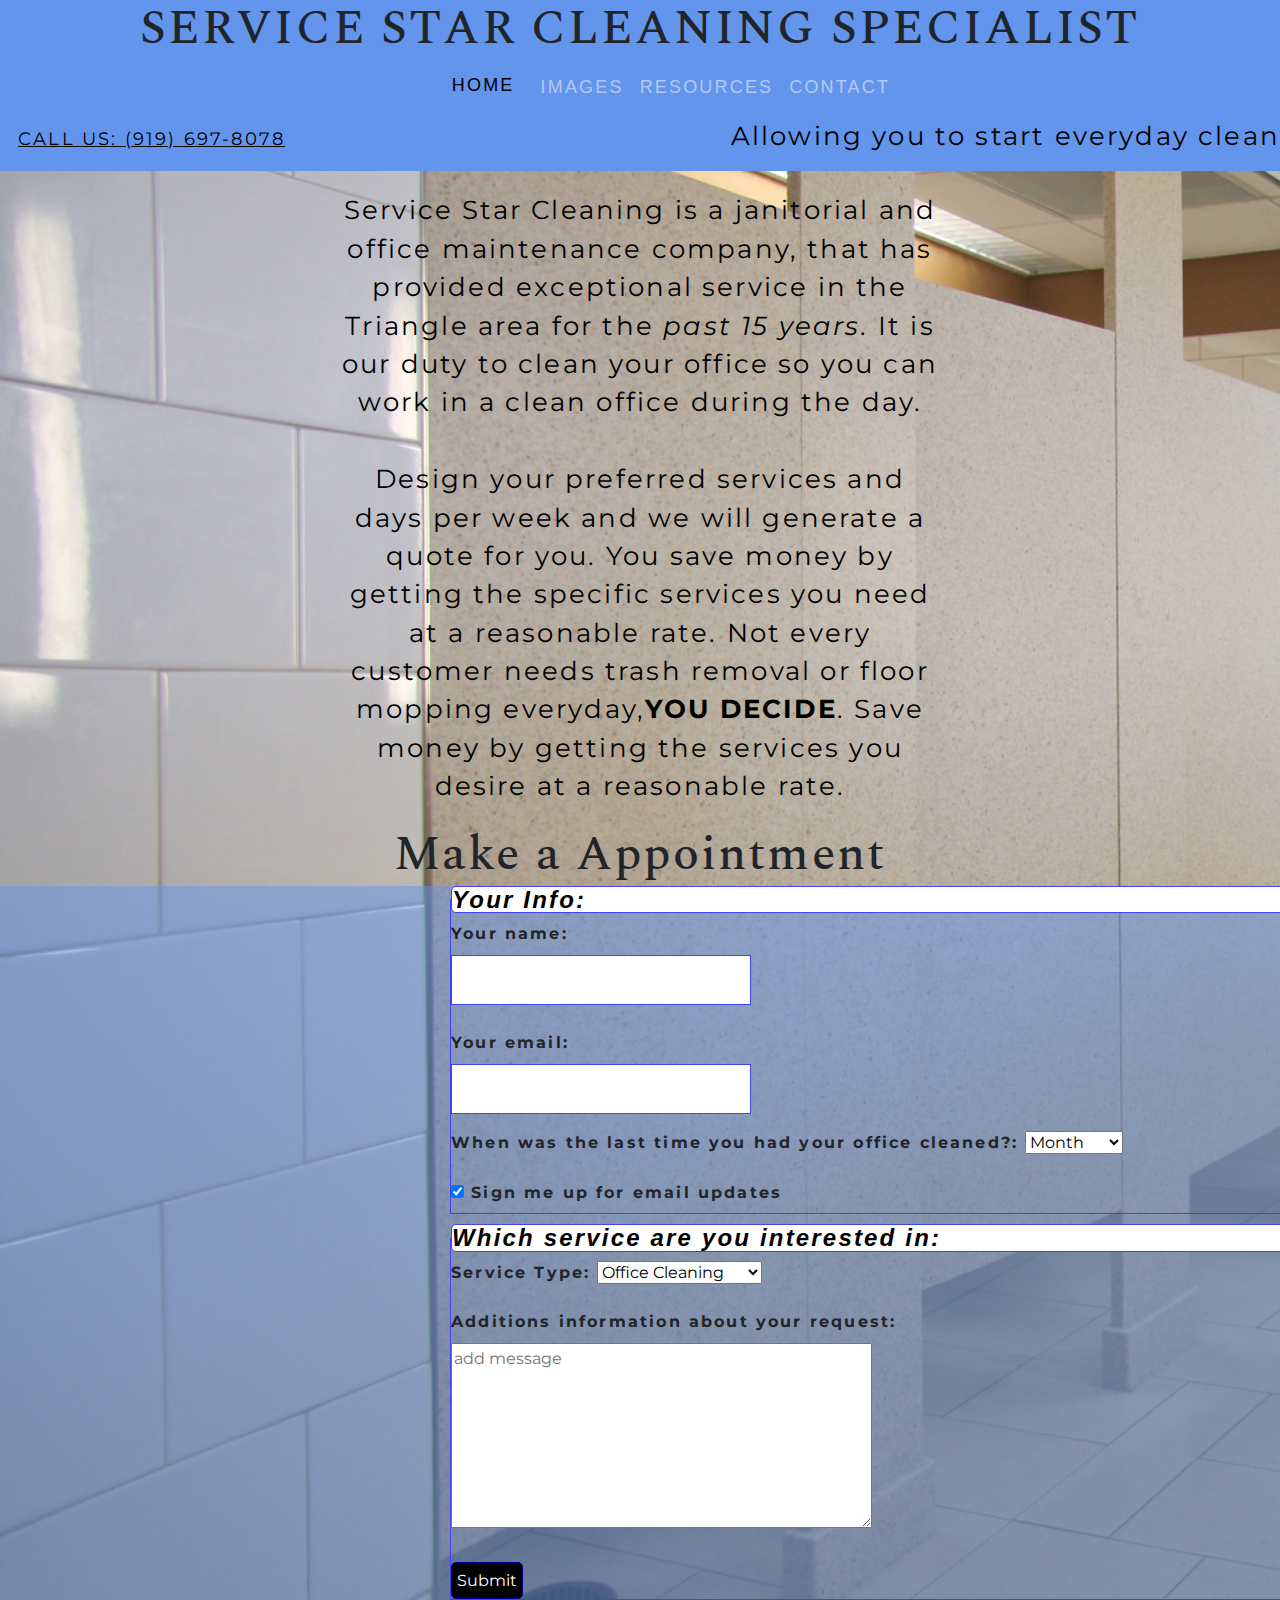
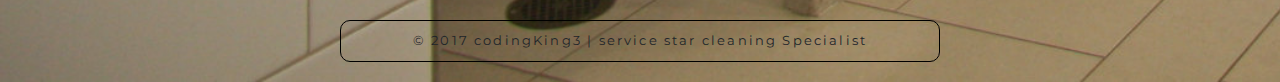
==== commit a7119a6d: "updateremote" ====
--- a/index.html
+++ b/index.html
@@ -25,8 +25,8 @@
  <div id="page">
     <div class="container-flex " id="header">
      
-        <h1 class="display-5" id="header_company_name">SERVICE STAR CLEANING SPECIALIST </h1> 
-  </div> <!-- header container --> 
+        <h1 class="title" id="header_company_name">SERVICE STAR CLEANING SPECIALIST </h1> 
+   
         <div class="container ">
         <nav class ="navbar navbar-expand-xl mt-0 navbar-dark  " id= "main_nav">  
             <a class="navbar-brand" href="#"></a>
@@ -39,10 +39,10 @@
                <a href="#" class="on">Home</a> 
             
                    
-               <a class="nav-link  " href="views//images.html">Images</a>	   
+               <a class="nav-link" id="images-link"  href="views//images.html">Images</a>	   
           
             
-               <a class="nav-link  " href="views//resources.html">Resources</a> 
+               <a class="nav-link  " id="resources-link" href="views//resources.html">Resources</a> 
           
             
                <a class="nav-link  " href="#">Contact</a>  
@@ -66,6 +66,7 @@
        </div> 
      
     <!--</div> <Jumbotron container-->
+    </div> <!-- header container -->      
     <!--  about company   -->
      
    
@@ -84,6 +85,78 @@
       </div>  <!-- row--><!-- container for: about us section-->
    
     <!---  end of about company  -->
+    <!-- form area -->
+    <div id= "contactHeader">
+        <h1>Make a Appointment</h1>
+  
+    </div>
+  
+       <div class="bottom_Page " id="bottomPage">
+      <!--  <h1>Contact Us for a Free Estimate</h1>   -->	
+         
+  
+    <form action="http://www.example.com/form.php" method="get">
+      
+              <fieldset >
+      <!--  need to add address area   below -->		   
+                  <legend>Your Info:</legend>
+                  <p ><label class="title" for="name">Your name:</label><br/>
+                       <input type="text" name="name" id="name"><br /><br/>
+                       <label class="title" for="email">Your email:</label><br/>
+                       <input type="text" name="email" id="email"></p>	
+          <!--		 			 
+                  <p >
+                      <label class="title" for="hear-about">How did you hear about us?</label>
+                      <select name="referrer" id="hear-about">
+                          <option value="Web search">Web Search</option>
+                          <option value="facebook">Facebook</option>
+                          <option value="Word of Mouth">Word of Mouth</option>
+                          <option value="other">Other</option>
+                      </select>
+                  </p>    
+              -->	
+  
+                    <!-- Change the question and option value/text to match your form -->	
+                  <p ><label for="location" class="title">When was the last time you had your office cleaned?:</label>
+                       <select name="location" id="location">
+                           <option value="Month">Month</option>
+                           <option value="6 Months">6 Months</option>
+                           <option value="Year">Year +</option>
+                       </select></p>
+                      <label class="title"><input type="checkbox" name="subscribe" checked="checked" /> Sign me up for email updates</label><br />
+              </fieldset>
+           
+          </form>
+      <form>
+    <fieldset>
+      <legend>Which service are you interested in:</legend>
+      <p>
+        <label for="Service Request">Service Type:</label>
+        <select name="service" id="Service Request">
+          <option value="office cleaning">Office Cleaning</option>
+          <option value="carpet cleaning">Carpet Cleaning</option>		
+          <option value="window cleaning">Window Cleaning</option>
+          <option value="power washing">Power Washing</option>
+                
+        </select>	
+      </p>
+      
+      <p>
+         <label for="message">Additions information about your request:</label><br />
+         <textarea rows="7" cols="40" id="message" placeholder="add message"></textarea>
+      </p>
+         <div class="submit"><input type="submit" value="Submit" /></div>
+    </fieldset>
+    
+    </form>	  
+        
+  
+  </div> <!-- for contact section-->
+  
+
+
+
+    <!-- end form area-->
         
                 
     <p class="pbox" style="font-family:'Montserrat', sans-serif ;">
--- a/css/custom.css
+++ b/css/custom.css
@@ -3,7 +3,7 @@
 			body {
 				width: 100%;
 				margin: 0 auto;
-				font-size: 70%;
+				font-size: 80%; 
 				font-family: Arial, Helvetica, sans-serif;
 				letter-spacing: 0.17em;
 				background-image: url("../images/commercialRestroom2.jpg");
@@ -15,7 +15,7 @@
 		
 		
 		.general_style{
-			font-size: medium;					
+			/*font-size: medium; */					
 			color: black;	
 			font-weight: normal;
 			font-size: 2.0em;		
@@ -60,6 +60,7 @@
 		  text-align:center;		  
 		  height:50px;
 		  padding-bottom: 0px;
+		  font-size: xxx-large;
 		 }
 		h2{
 			text-align: left;
@@ -76,14 +77,7 @@
 
 			 
 		}	
-		#main_nav{
-			background-color: cornflowerblue;
-			padding-top: 0px;
-		
-		}
-		
-	   
-
+	
      /*=================================================================================================================================================== */
 		/* css for contact portion of website  */
 
@@ -149,4 +143,16 @@
 					#bottomPage{
 						/* background-color: cornflowerblue; */
 						background: rgba(100,149,237,.50);
-					}+					}
+					
+	/* screen size adjustments   */				
+					
+	    @media(max-width:768px){
+		     h1{
+			font-size: xx-large;
+			   }		
+			   
+
+
+	      } 
+	
